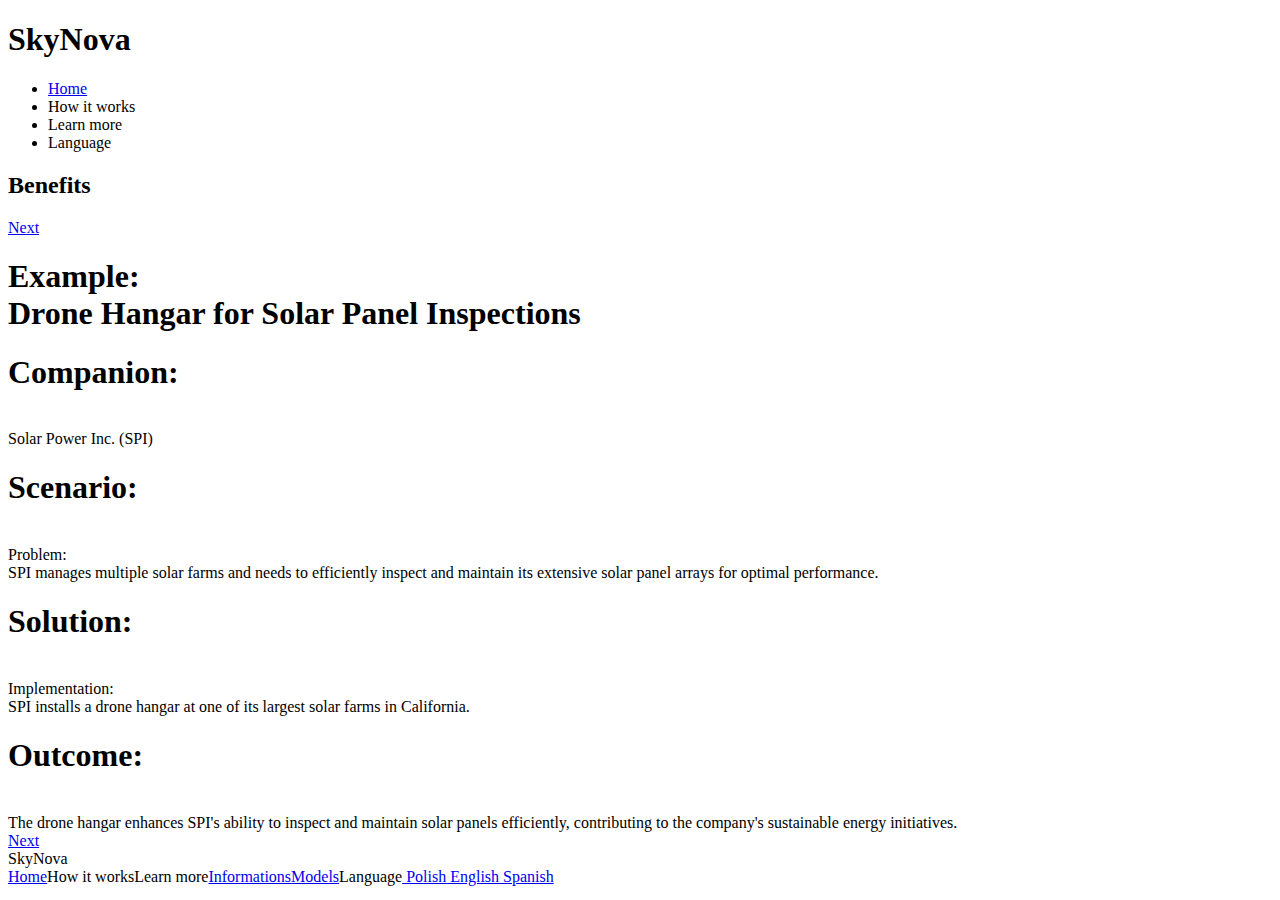
==== benefits.html @ 3af8d61a "Add files via upload" ====
<!DOCTYPE HTML>
<html>
	<head>
		<title> SkyNova Project </title>
		<meta charset="utf-8" />
		<meta name="viewport" content="width=device-width, initial-scale=1, user-scalable=no">
		<link rel="stylesheet" href="assets/css/mainB.css" />		
		<link rel="icon" href="images/DroneIcon.png">		
		<noscript><link rel="stylesheet" href="assets/css/noscript.css" /></noscript>
	</head>
	<body class="is-preload landing">
		<div id="page-wrapper">
			<header id="header">
				<h1 id="logo">SkyNova</h1>
				<nav id="nav">
					<ul>
						<li><a href="index.html">Home</a></li>
						<li class="hov"><a>How it works</a>
							<ul>
								<li></li>
								<li></li>
								<li></li>
								<li></li>								
							</ul>
						</li>
						<li class="hov"><a>Learn more</a>
							<ul>
								<li><a href="informations.html">Informations</a></li>
								<li><a href="models.html">Models</a></li>
							</ul>
						</li>						
						<li class="hov"><a>Language</a>
							<ul>
							  <li><a href="#"><img src="images/poland-26125_640.png" alt="flaga"> Polish</a></li>
							  <li><a href="#"><img src="images/union-jack-1027898_640.jpg" alt="flaga1"> English</a></li>
							  <li><a href="#"><img src="images/spain-28530_640.png" alt="flaga3"> Spanish</a></li>       
							</ul>
						</li>
					</ul>
				</nav>
			</header>
				<section id="banner">
					<div class="content">
						<header>
							<h2>Benefits</h2>
						</header>
					</div>
					<a href="#one" class="goto-next scrolly">Next</a>
				</section>

                <!-- Two -->
				<section id="one" class="spotlight style2 right">					
					<h1 id="exm">Example: <br> Drone Hangar for Solar Panel Inspections</h1>
						<div class="carousel">
							<div class="slides next-button">
								<div class="slide ">
									
										
									<h1>Companion:</h1> <br>Solar Power Inc. (SPI)
								</div>
								<div class="slide ">
									<h1>Scenario:</h1>

									<br>Problem:<br> SPI manages multiple solar farms and needs to efficiently inspect and maintain its extensive solar panel arrays for optimal performance.
								</div>
								<div class="slide ">
									<h1>Solution:</h1>

									<br>Implementation:<br> SPI installs a drone hangar at one of its largest solar farms in California.
								</div>
								<div class="slide ">
									<h1>Outcome:</h1>

									<br>The drone hangar enhances SPI's ability to inspect and maintain solar panels efficiently, contributing to the company's sustainable energy initiatives.
								</div>								
								
								<!-- Add more slides as needed -->
							</div>
						</div>
					<a href="#two" class="goto-next scrolly">Next</a>						
					</section>
				
				<section id="two" class="spotlight style2 right">

				</section>

		<!-- Scripts -->
			<script src="assets/js/jquery.min.js"></script>
			<script src="assets/js/jquery.scrolly.min.js"></script>
			<script src="assets/js/jquery.dropotron.min.js"></script>
			<script src="assets/js/jquery.scrollex.min.js"></script>
			<script src="assets/js/browser.min.js"></script>
			<script src="assets/js/breakpoints.min.js"></script>
			<script src="assets/js/util.js"></script>
			<script src="assets/js/main.js"></script>
		

			<script>
				// JavaScript functions for carousel
				let slidesContainer = document.querySelector('.slides');
				let nextButton = document.querySelector('.next-button');
				let slideWidth = document.querySelector('.slide').clientWidth; // Adjust if needed
				let slideIndex = 0;

				function showSlide(index) {
				    slidesContainer.style.transform = `translateX(-${index * slideWidth}px)`;
				}

				nextButton.addEventListener('click', () => {
				    if(slideIndex < slidesContainer.children.length - 2){
				        slideIndex = slideIndex + 1;
				    }else{
				        slideIndex = 0;
				    }
				    console.log(slideIndex);
				    showSlide(slideIndex);
				});

				// Initial slide display
				showSlide(slideIndex);


			</script>
	</body>
</html>
---- assets/css/noscript.css ----
/*
	Landed by HTML5 UP
	html5up.net | @ajlkn
	Free for personal and commercial use under the CCA 3.0 license (html5up.net/license)
*/

/* Loader */

	body.landing.is-preload:before {
		display: none;
	}

	body.landing.is-preload:after {
		display: none;
	}
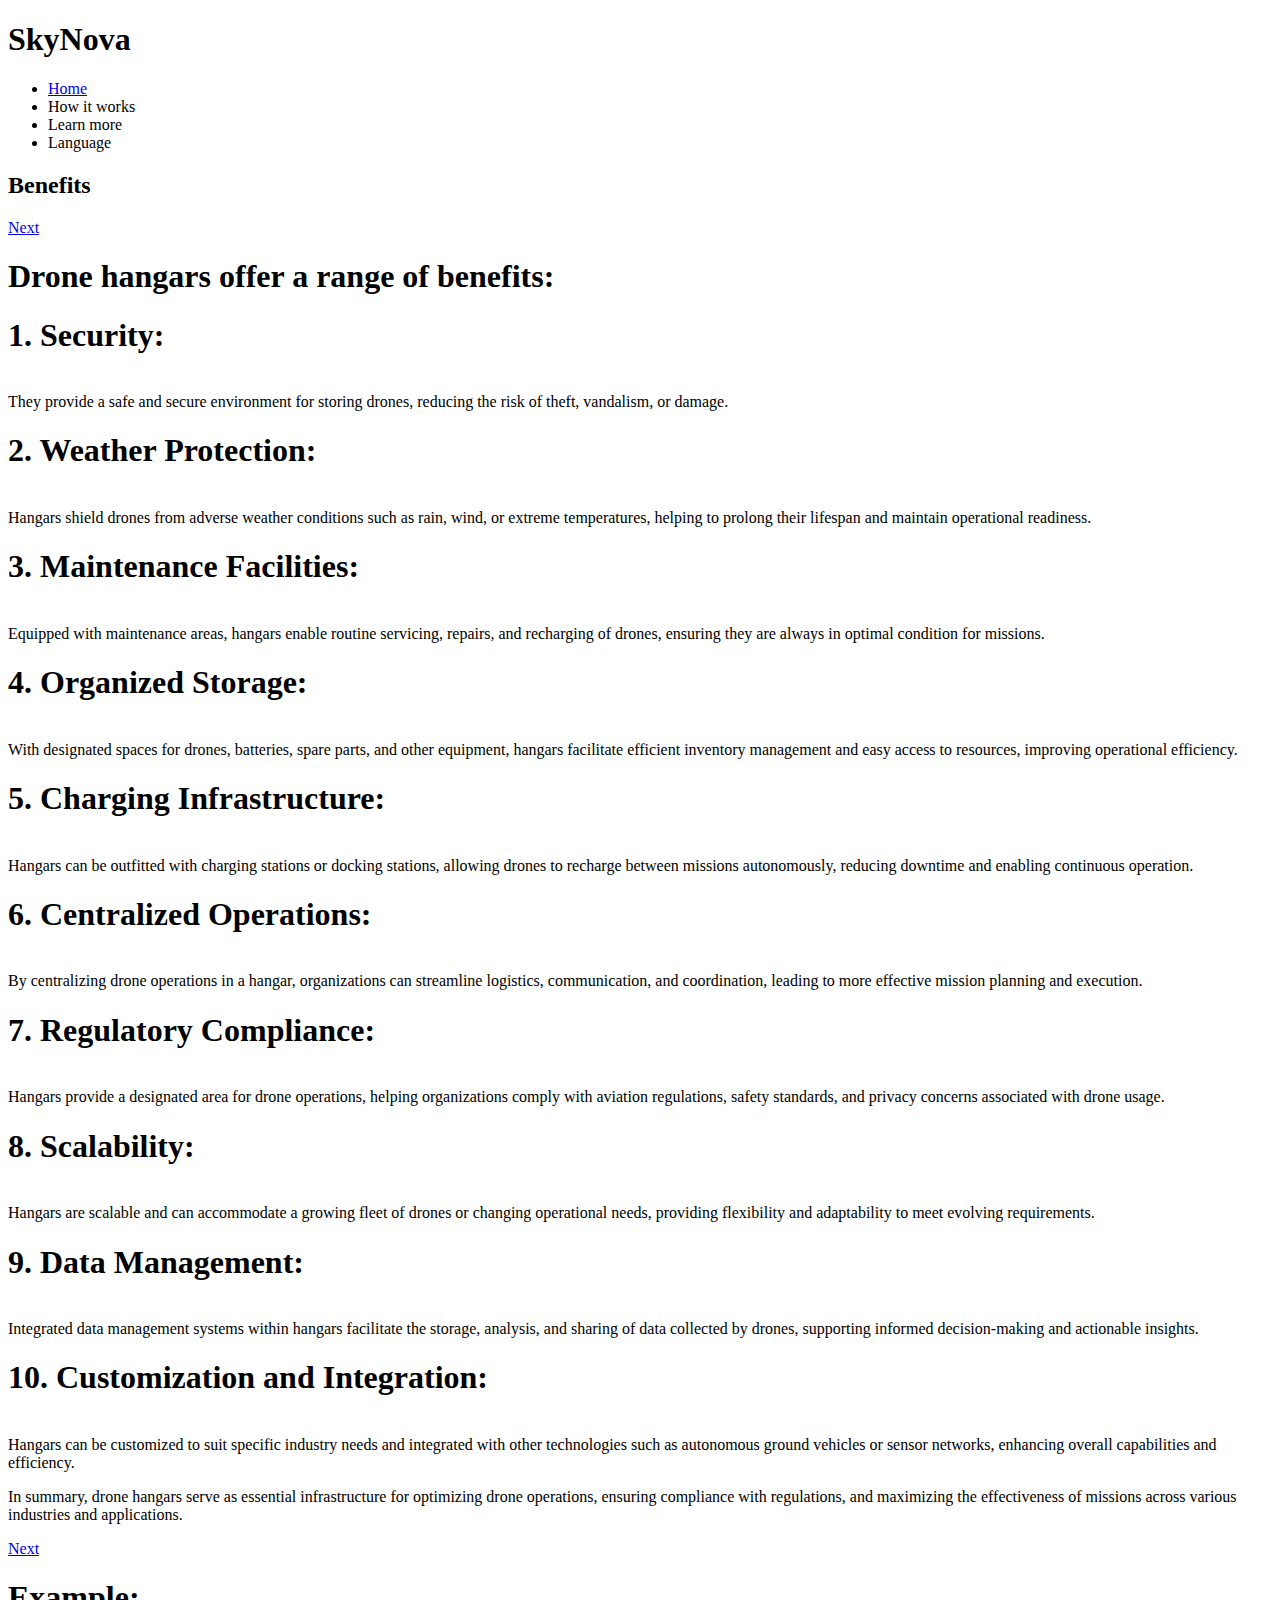
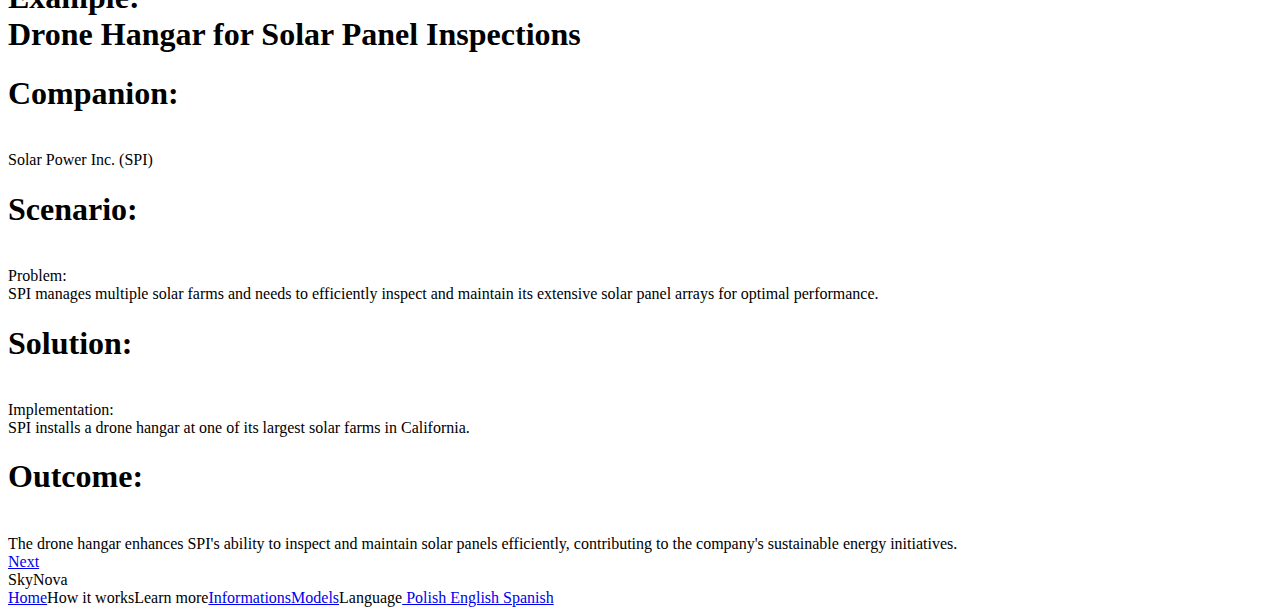
==== commit 0eed841c: "To upgrade" ====
--- a/benefits.html
+++ b/benefits.html
@@ -48,8 +48,75 @@
 					<a href="#one" class="goto-next scrolly">Next</a>
 				</section>
 
+				<section id="one" class="spotlight style2 bottom">		
+					<div id="image1"></div>		
+					<h1 id="exm">Drone hangars offer a range of benefits:</h1>
+						<div class="carousel">
+							<div class="slides next-button">
+
+								<div class="slide ">																			
+									<h1>1. Security:</h1> 
+									
+									<br>They provide a safe and secure environment for storing drones, reducing the risk of theft, vandalism, or damage.
+								</div>
+								<div class="slide ">
+									<h1>2. Weather Protection:</h1>
+
+									<br>Hangars shield drones from adverse weather conditions such as rain, wind, or extreme temperatures, helping to prolong their lifespan and maintain operational readiness.
+								</div>
+								<div class="slide ">
+									<h1>3. Maintenance Facilities:</h1>
+
+									<br>Equipped with maintenance areas, hangars enable routine servicing, repairs, and recharging of drones, ensuring they are always in optimal condition for missions.
+								</div>
+								<div class="slide ">
+									<h1>4. Organized Storage:</h1>
+
+									<br>With designated spaces for drones, batteries, spare parts, and other equipment, hangars facilitate efficient inventory management and easy access to resources, improving operational efficiency.
+								</div>	
+								<div class="slide ">
+									<h1>5. Charging Infrastructure:</h1>
+
+									<br>Hangars can be outfitted with charging stations or docking stations, allowing drones to recharge between missions autonomously, reducing downtime and enabling continuous operation.
+								</div>
+								<div class="slide ">
+									<h1>6. Centralized Operations:</h1>
+
+									<br>By centralizing drone operations in a hangar, organizations can streamline logistics, communication, and coordination, leading to more effective mission planning and execution.
+								</div>								
+								<div class="slide ">
+									<h1>7. Regulatory Compliance:</h1>
+
+									<br>Hangars provide a designated area for drone operations, helping organizations comply with aviation regulations, safety standards, and privacy concerns associated with drone usage.
+								</div>
+								<div class="slide ">
+									<h1>8. Scalability:</h1>
+
+									<br>Hangars are scalable and can accommodate a growing fleet of drones or changing operational needs, providing flexibility and adaptability to meet evolving requirements.
+								</div>
+								<div class="slide ">
+									<h1>9. Data Management:</h1>
+
+									<br>Integrated data management systems within hangars facilitate the storage, analysis, and sharing of data collected by drones, supporting informed decision-making and actionable insights.
+								</div>
+								<div class="slide ">
+									<h1>10. Customization and Integration:</h1>
+
+									<br>Hangars can be customized to suit specific industry needs and integrated with other technologies such as autonomous ground vehicles or sensor networks, enhancing overall capabilities and efficiency.
+								</div>
+								
+								<!-- Add more slides as needed -->
+							</div>
+						</div>
+						<div class="content">															
+							<p>In summary, drone hangars serve as essential infrastructure for optimizing drone operations, ensuring compliance with regulations, and maximizing the effectiveness of missions across various industries and applications.</p>						
+						</div>
+						<a href="#two" class="goto-next scrolly">Next</a>						
+					</section>
+			
+
                 <!-- Two -->
-				<section id="one" class="spotlight style2 right">					
+				<section id="two" class="spotlight style2 right">					
 					<h1 id="exm">Example: <br> Drone Hangar for Solar Panel Inspections</h1>
 						<div class="carousel">
 							<div class="slides next-button">
@@ -77,12 +144,9 @@
 								<!-- Add more slides as needed -->
 							</div>
 						</div>
-					<a href="#two" class="goto-next scrolly">Next</a>						
+					<a href="#three" class="goto-next scrolly">Next</a>						
 					</section>
 				
-				<section id="two" class="spotlight style2 right">
-
-				</section>
 
 		<!-- Scripts -->
 			<script src="assets/js/jquery.min.js"></script>
@@ -97,21 +161,41 @@
 
 			<script>
 				// JavaScript functions for carousel
+				let imgArray = ['assets/images/1.png', 'assets/images/2.png', 'assets/images/3.png', 'assets/images/4.jpg', 'assets/images/5.jpg']
+
+				function renderImage(index) {
+					const imageContainer = document.getElementById('image1');
+					const img = document.createElement('img');
+					console.log(imageContainer);
+					img.src = imgArray[index];
+					imageContainer.innerHTML = '';
+					imageContainer.appendChild(img);
+				}
+
 				let slidesContainer = document.querySelector('.slides');
 				let nextButton = document.querySelector('.next-button');
 				let slideWidth = document.querySelector('.slide').clientWidth; // Adjust if needed
+				
 				let slideIndex = 0;
+				let currentImage = 0;
 
 				function showSlide(index) {
 				    slidesContainer.style.transform = `translateX(-${index * slideWidth}px)`;
 				}
 
+				let image = document.getElementById('image1');
 				nextButton.addEventListener('click', () => {
 				    if(slideIndex < slidesContainer.children.length - 2){
 				        slideIndex = slideIndex + 1;
+						renderImage(currentImage);
+						currentImage++;
+						if(currentImage == imgArray.length){
+							currentImage=0;
+						}
 				    }else{
 				        slideIndex = 0;
 				    }
+
 				    console.log(slideIndex);
 				    showSlide(slideIndex);
 				});
